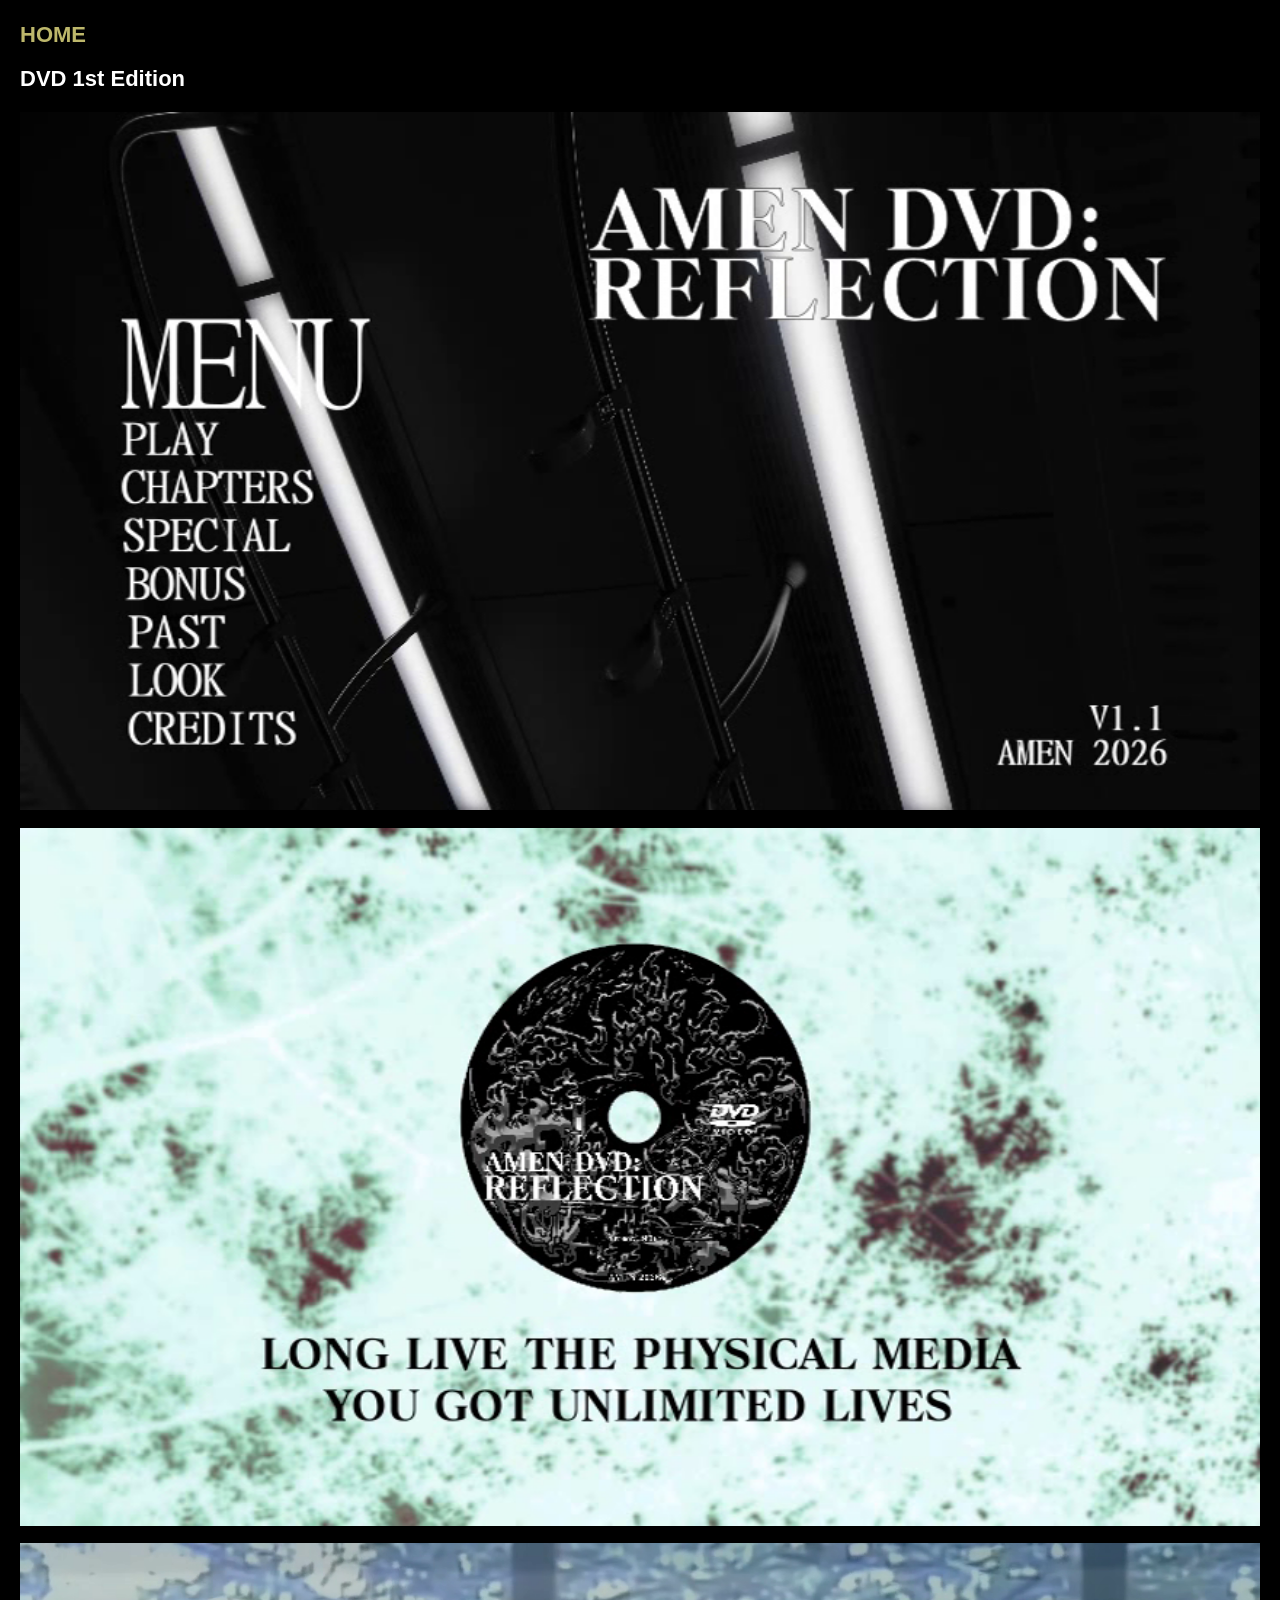
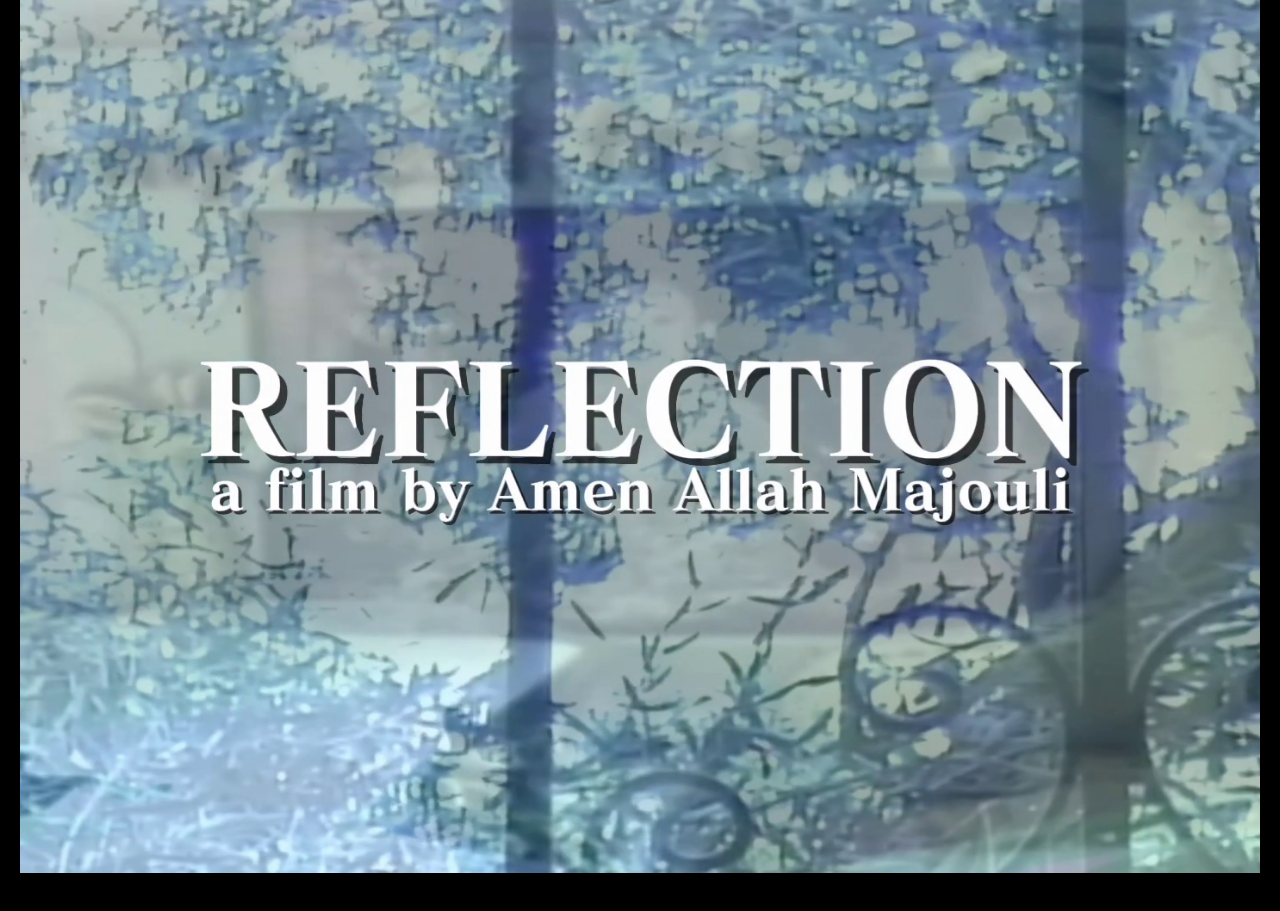
==== DVD 1st Edition.html @ c303d36c "Initial Commit" ====
<!doctype html>
<html lang="en">
    <head>
        <meta charset="UTF-8" />
        <meta name="viewport" content="width=device-width, initial-scale=1.0" />
        <title>AMEN DVD WEB - First Edition</title>
        <link rel="stylesheet" href="style.css" />
    </head>
    <body>
        <h2 class="Back"><a href="index.html">HOME</a></h2>
        <h2>DVD 1st Edition</h2>

        <img src="DVD 1st Edition/Main Menu.png" alt="AMEN DVD - Main Menu" />
        <img src="DVD 1st Edition/DVD.png" alt="AMEN DVD - DVD Page" />
        <img src="DVD 1st Edition/Title.png" alt="AMEN DVD - Title" />
        <script src="lightbox.js"></script>
    </body>
</html>
---- style.css ----
body {
    background: black;
    color: white;
    font-family: Helvetica, Arial, sans-serif;
    font-size: 22px;
    line-height: 1.4;
    margin: 0;
    padding: 20px;
}

a {
    color: inherit;
    text-decoration: underline;
}

a:hover {
    opacity: 0.5;
}

h2 {
    font-size: 22px;
    margin: 0 0 0.6em;
}

h2 a {
    text-decoration: none;
}

video {
    width: 100%;
    display: block;
    margin: 0.8em 0;
}

.section-title {
    font-weight: bold;
    font-style: italic;
    margin: 1.2em 0 0.2em;
}

.links a {
    display: block;
    width: fit-content;
}

.divider {
    margin: 1em 0;
    letter-spacing: -1px;
    overflow: hidden;
    white-space: nowrap;
}

img {
    width: 100%;
    display: block;
    margin: 0.8em 0;
}

.Back {
    color: darkkhaki;
}
/* Film section styles */
.film {
    margin-bottom: 3em;
}

.film-title {
    margin: 0;
}

.film-synopsis,
.film-duration {
    margin: 0.6em 0 0;
}

.film-thumb {
    display: block;
    margin-top: 0.8em;
}

.film-thumb img {
    width: 100%;
    display: block;
}

/* Image or video pinned on the right side */
.side-media {
    position: absolute;
    top: 150px;
    right: 150px;
    width: 35vw;
}

.side-media img,
.side-media video {
    margin: 0;
}

.side-caption {
    font-style: italic;
    font-size: 0.85em;
    margin: 0.4em 0 0;
}

/* On phones and small windows: put it under the text instead */
@media (max-width: 1000px) {
    .side-media {
        position: static;
        width: 100%;
        margin-top: 2em;
    }
}
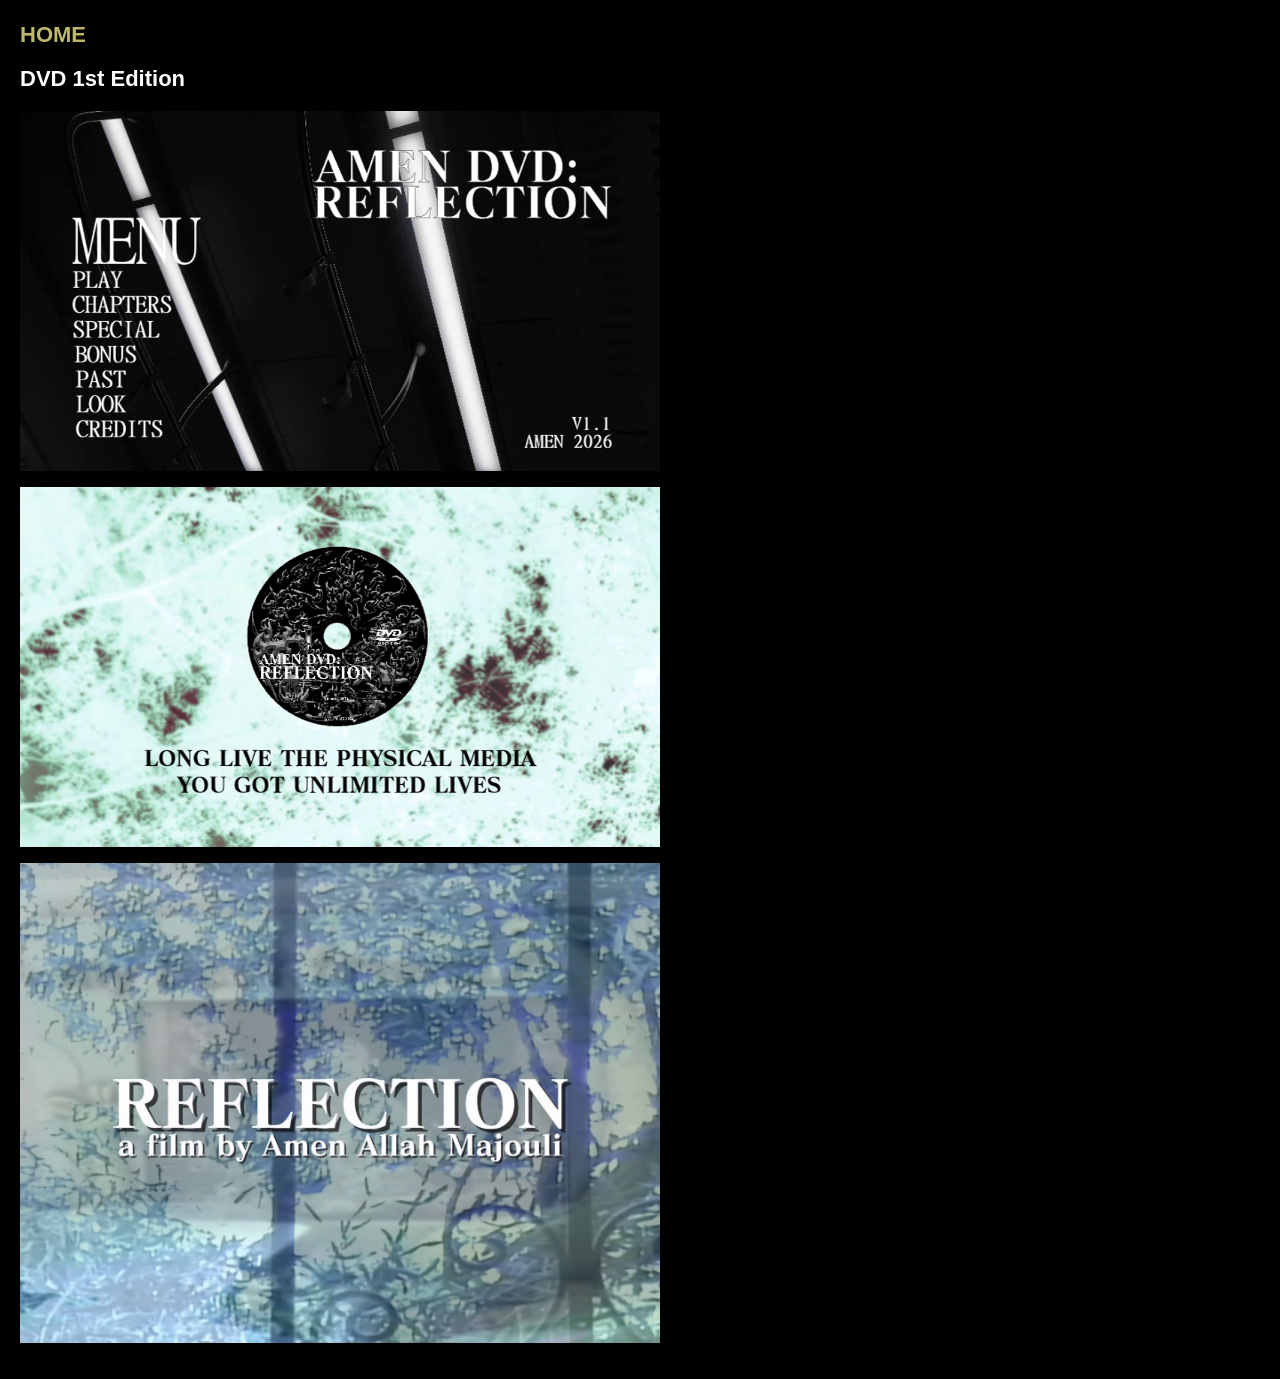
==== commit cdcd028d: "Added Logo on all pages" ====
--- a/DVD 1st Edition.html
+++ b/DVD 1st Edition.html
@@ -4,6 +4,7 @@
         <meta charset="UTF-8" />
         <meta name="viewport" content="width=device-width, initial-scale=1.0" />
         <title>AMEN DVD WEB - First Edition</title>
+        <link rel="icon" type="image/png" href="DVD ICON.png" />
         <link rel="stylesheet" href="style.css" />
     </head>
     <body>
--- a/style.css
+++ b/style.css
@@ -2,10 +2,11 @@
     background: black;
     color: white;
     font-family: Helvetica, Arial, sans-serif;
-    font-size: 22px;
+    font-size: 20px;
     line-height: 1.4;
     margin: 0;
     padding: 20px;
+    max-width: 40em;
 }
 
 a {
@@ -52,6 +53,7 @@
 
 img {
     width: 100%;
+    max-width: 640px;
     display: block;
     margin: 0.8em 0;
 }
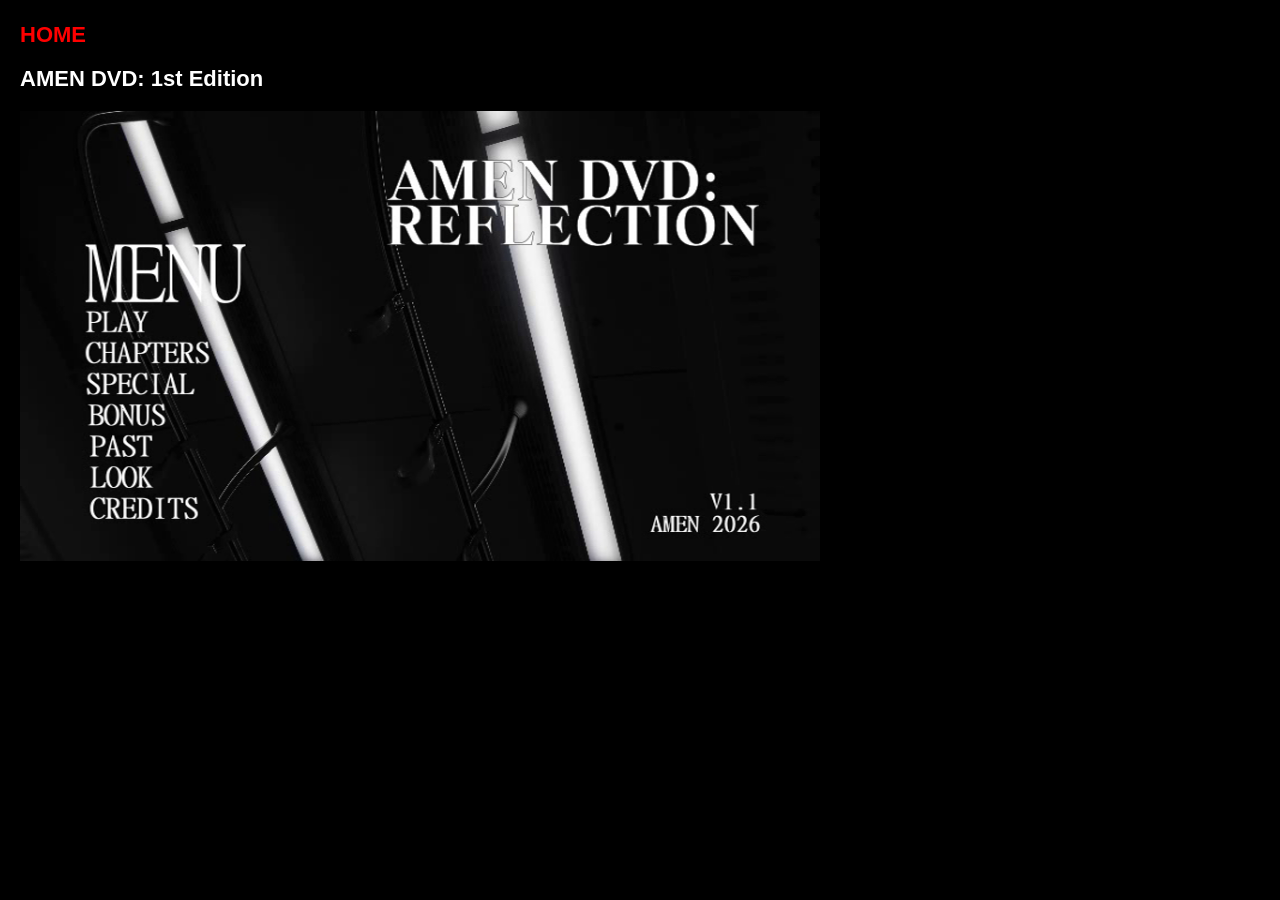
==== commit fb308834: "One eye guy mechanic logic& Video Page Finished & Photos of Photos Page Downloaded" ====
--- a/DVD 1st Edition.html
+++ b/DVD 1st Edition.html
@@ -3,17 +3,17 @@
     <head>
         <meta charset="UTF-8" />
         <meta name="viewport" content="width=device-width, initial-scale=1.0" />
-        <title>AMEN DVD WEB - First Edition</title>
+        <title>AMEN DVD WEB - Reflection</title>
         <link rel="icon" type="image/png" href="DVD ICON.png" />
         <link rel="stylesheet" href="style.css" />
     </head>
     <body>
         <h2 class="Back"><a href="index.html">HOME</a></h2>
-        <h2>DVD 1st Edition</h2>
+        <h2>AMEN DVD: 1st Edition</h2>
 
-        <img src="DVD 1st Edition/Main Menu.png" alt="AMEN DVD - Main Menu" />
-        <img src="DVD 1st Edition/DVD.png" alt="AMEN DVD - DVD Page" />
-        <img src="DVD 1st Edition/Title.png" alt="AMEN DVD - Title" />
+        <img src="DVD 1st Edition/Main Menu.png" alt="" />
         <script src="lightbox.js"></script>
     </body>
+    <script src="oneeye.js"></script>
+    <script src="lightbox.js"></script>
 </html>
--- a/style.css
+++ b/style.css
@@ -53,13 +53,16 @@
 
 img {
     width: 100%;
-    max-width: 640px;
     display: block;
     margin: 0.8em 0;
 }
 
+.side-stack img {
+    margin: 0 0 0.8em;
+}
+
 .Back {
-    color: darkkhaki;
+    color: red;
 }
 /* Film section styles */
 .film {
@@ -112,3 +115,54 @@
         margin-top: 2em;
     }
 }
+/* Home page slideshow */
+.slides {
+    position: relative;
+    aspect-ratio: 4 / 3;
+}
+
+.slide {
+    position: absolute;
+    top: 0;
+    left: 0;
+    width: 100%;
+    height: auto;
+    max-width: none;
+    margin: 0;
+    opacity: 0;
+    pointer-events: none;
+    transition: opacity 1.5s ease;
+}
+
+.slide.active {
+    position: relative;
+    opacity: 1;
+    pointer-events: auto;
+}
+
+.side-caption {
+    transition: opacity 0.75s ease;
+}
+
+.side-caption.hidden {
+    opacity: 0;
+}
+
+.film-thumb {
+    position: relative;
+    z-index: 1;
+}
+
+/* One Eye Guy: always out of the page flow */
+img.oeg {
+    position: absolute;
+    width: 60px;
+    max-width: none;
+    margin: 0;
+    cursor: pointer;
+    z-index: 2;
+}
+
+img.oeg.oeg-behind {
+    z-index: 0;
+}
